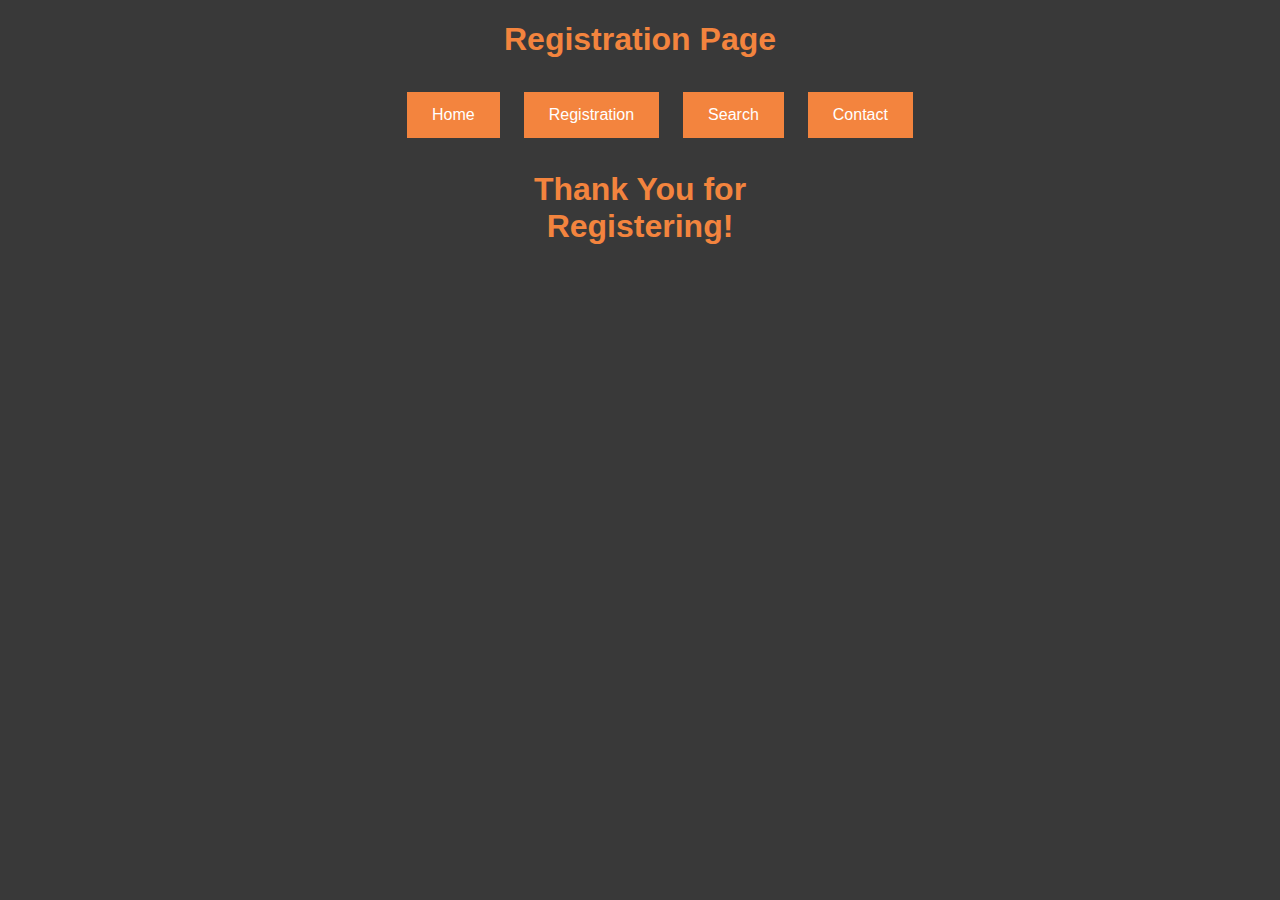
==== regFinish.html @ c3d847f6 "website_Stage1" ====
<!DOCTYPE HTML>
<html>
<head>
    <link rel="stylesheet" type="text/css" href="mystylesheet.css">
    <script type="text/javascript" src="myscript.js"></script>
    <title>Registration Page</title>
</head>
<body>
    <h1>Registration Page</h1> 
    <ul id="navlist">
      <li><a href="index.html">Home</a></li>
      <li><a href="registration.html">Registration</a></li>
      <li><a href="search.html">Search</a></li>
      <li><a href="#about">Contact</a></li>
    </ul>
    <h1>Thank You for<br>Registering!</h1>
</html>
---- mystylesheet.css ----
a:link, a:visited, a:hover, a:active  {
    background-color: #f3843E;
    color: white;
    padding: 14px 25px;
    text-align: 40%;
    text-decoration: none;
    display: inline-block;
}
body {
    background-color: #393939;
    color: #f3843E; 
    font-family: Verdana,Geneva,Arial,Helvetica,sans-serif;
    margin: 0px;
    text-align: center;
}
ul {
  display: flex;
  justify-content: center;
}
li  {
    text-align: center;
    display: inline;
    list-style-type: none;
    margin: 0;
    padding: 12px;
}
form  {
    text-align: center;
    justify-content: center;
    
}
.input[type=text] {
    width: 130px;
    -webkit-transition: width 0.4s ease-in-out;
    transition: width 0.4s ease-in-out;
}


input[type=text]:focus {
    width: 40%;
}
#myBox  {
    background-color: lightgray;
    margin-left: 120px;
    margin-right: 120px;
    box-shadow: 10px 10px 10px #f3843E;
}
.error-message {
    color: red;
    visibility: hidden;
}
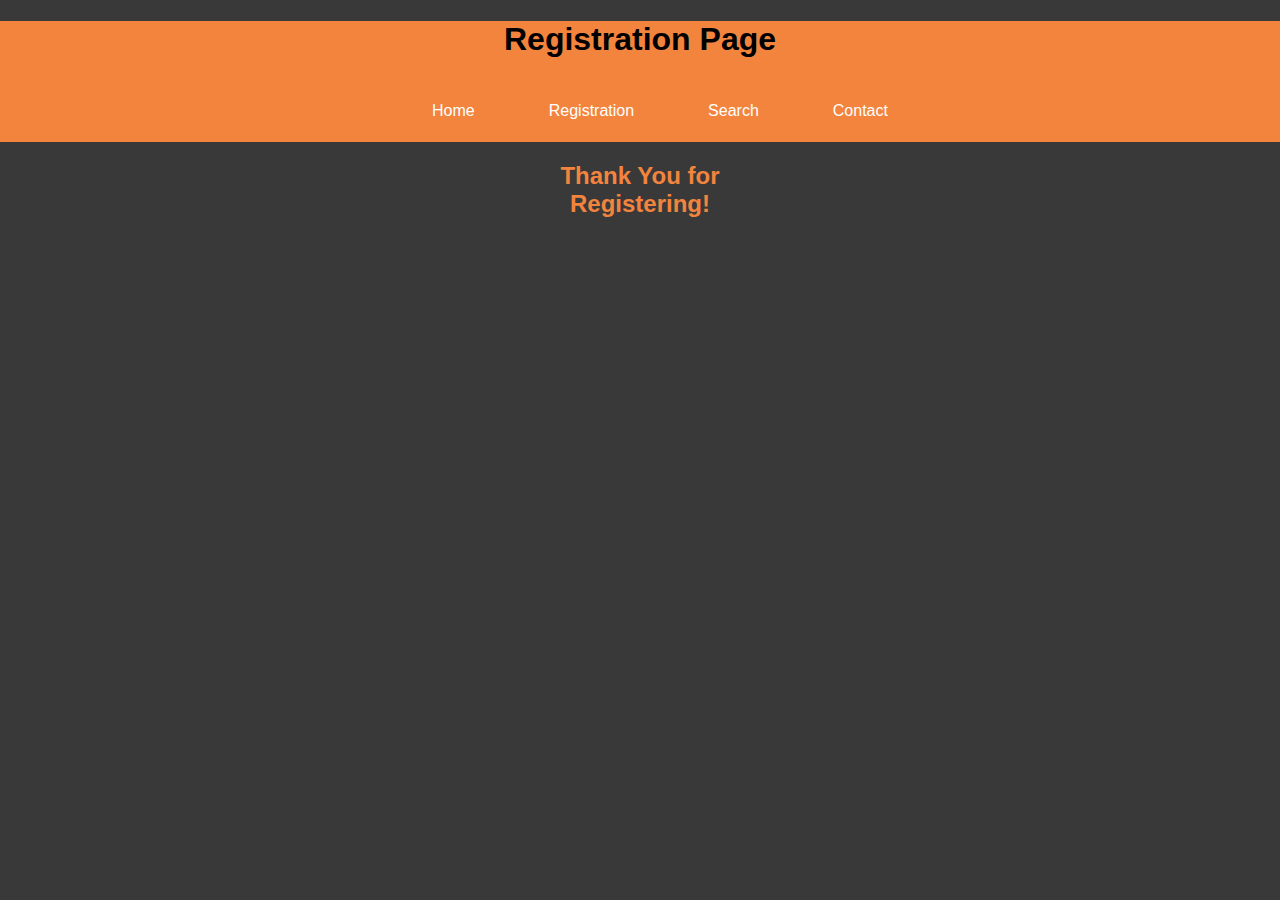
==== commit 6fb3db35: "CSS Changes" ====
--- a/regFinish.html
+++ b/regFinish.html
@@ -6,6 +6,7 @@
     <title>Registration Page</title>
 </head>
 <body>
+  <div id="headBox">
     <h1>Registration Page</h1> 
     <ul id="navlist">
       <li><a href="index.html">Home</a></li>
@@ -13,5 +14,6 @@
       <li><a href="search.html">Search</a></li>
       <li><a href="#about">Contact</a></li>
     </ul>
-    <h1>Thank You for<br>Registering!</h1>
+  </div>
+    <h2>Thank You for<br>Registering!</h2>
 </html>--- a/mystylesheet.css
+++ b/mystylesheet.css
@@ -1,17 +1,24 @@
-a:link, a:visited, a:hover, a:active  {
+#headBox{
+    background-color: #f3843E;
+}
+
+#navlist a{
     background-color: #f3843E;
     color: white;
-    padding: 14px 25px;
+    padding: 10px 25px;
     text-align: 40%;
     text-decoration: none;
     display: inline-block;
 }
 body {
     background-color: #393939;
-    color: #f3843E; 
     font-family: Verdana,Geneva,Arial,Helvetica,sans-serif;
     margin: 0px;
     text-align: center;
+}
+
+h3, h2, p {
+    color: #f3843E;
 }
 ul {
   display: flex;
@@ -48,4 +55,35 @@
 .error-message {
     color: red;
     visibility: hidden;
-}+}
+
+#resultsTable{
+	/* text-align: center; */
+
+
+}
+
+#resultsTable table{
+	text-align: center;
+	margin: auto;
+	padding-left: 15px;
+	padding-right: 15px;
+}
+
+#resultsTable table, th{
+	padding: 15px;
+}
+
+#resultsTable a{
+	color: #f3843E;
+	text-decoration: none;
+}
+
+#parkSpecs{
+	width: 800px;
+	margin: auto;
+	text-align: left;
+}
+
+
+
